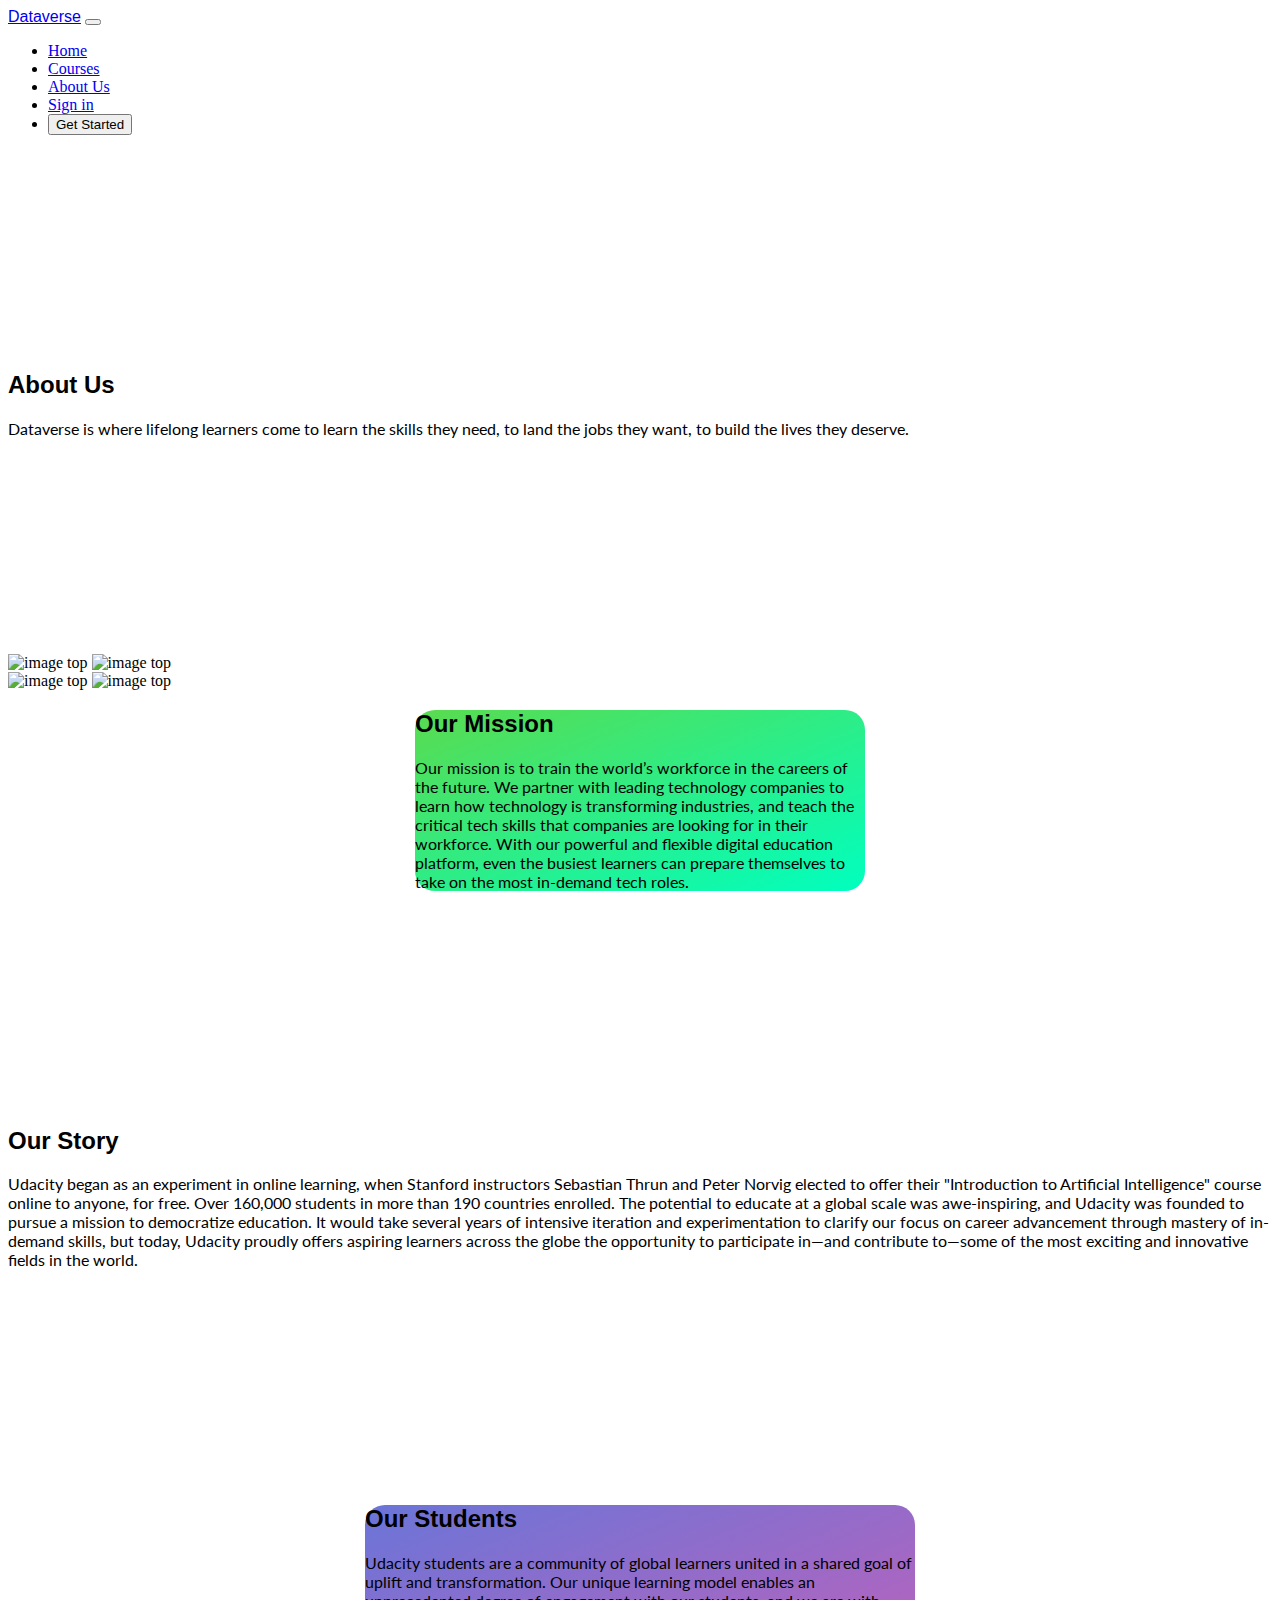
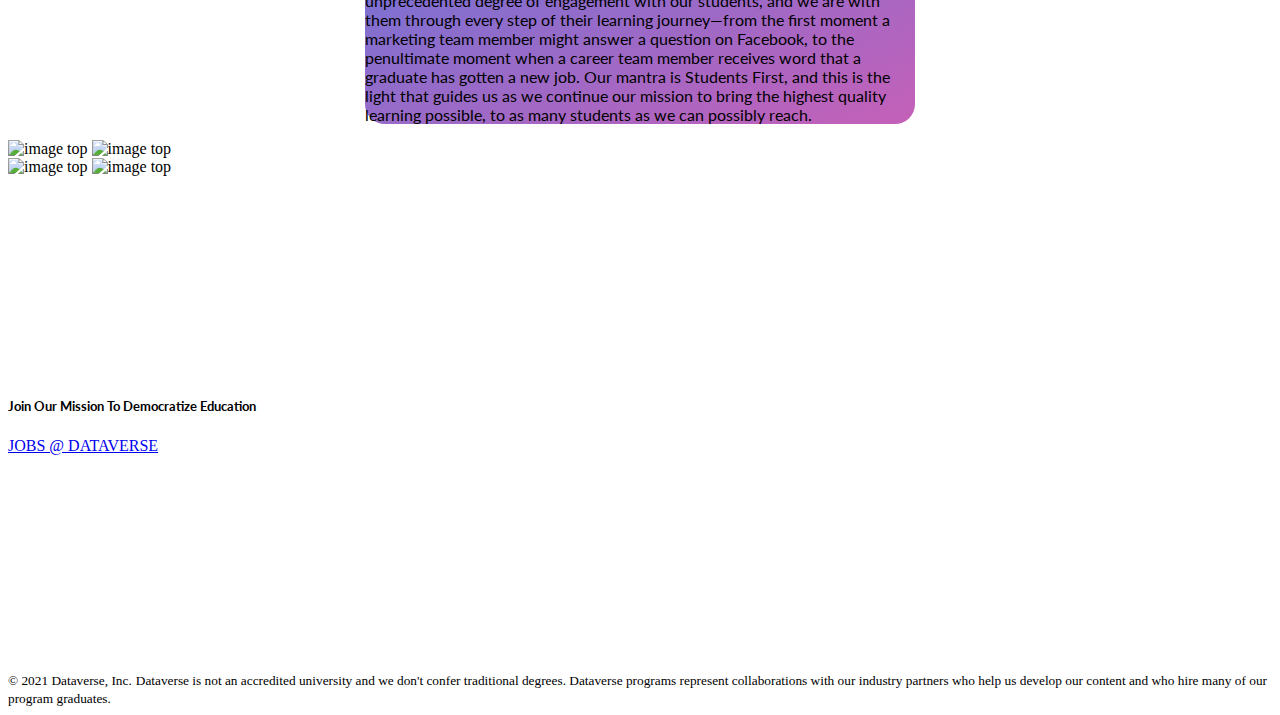
==== about.html @ d254d548 "about page content, alignment, no images" ====
<!DOCTYPE html>
<html lang="en">

<head>
  <meta charset="UTF-8" />
  <meta name="viewport" content="width=device-width, initial-scale=1.0" />
  <link href="https://cdn.jsdelivr.net/npm/bootstrap@5.0.0-beta2/dist/css/bootstrap.min.css" rel="stylesheet" integrity="sha384-BmbxuPwQa2lc/FVzBcNJ7UAyJxM6wuqIj61tLrc4wSX0szH/Ev+nYRRuWlolflfl" crossorigin="anonymous">
  <script src="https://cdn.jsdelivr.net/npm/bootstrap@5.0.0-beta2/dist/js/bootstrap.bundle.min.js" integrity="sha384-b5kHyXgcpbZJO/tY9Ul7kGkf1S0CWuKcCD38l8YkeH8z8QjE0GmW1gYU5S9FOnJ0" crossorigin="anonymous"></script>
  <link rel="preconnect" href="https://fonts.gstatic.com">
  <link href="https://fonts.googleapis.com/css2?family=Lato&display=swap" rel="stylesheet">
  <link href="//db.onlinewebfonts.com/c/d14035f6b1afeabafbee4abb2ebf0fc6?family=COCOGOOSE" rel="stylesheet" type="text/css"/>
  <link href="//db.onlinewebfonts.com/c/e080040fab017e068ee2901a6cdb5ec4?family=Lato" rel="stylesheet" type="text/css"/>
  <link rel="stylesheet" href="styles.css" />
  <title>Dataverse</title>
  <script src="https://kit.fontawesome.com/02aeb58d23.js" crossorigin="anonymous"></script>
</head>

<body>

<nav class="navbar navbar-expand-lg navbar-light bg-light px-2 px-lg-3 fixed-top">
  <a class="brand-text text-muted navbar-brand ml-2 text-uppercase font-weigh-bolder" href="#">Dataverse</a>
  <button class="navbar-toggler" type="button" data-toggle="collapse" data-target="#navbarNavDropdown" aria-controls="navbarNavDropdown" aria-expanded="false" aria-label="Toggle navigation">
    <span class="navbar-toggler-icon"></span>
  </button>
  <div class="collapse navbar-collapse" id="navbarNavDropdown">
    <div class="d-flex justify-content-center align-items-center w-100">
      <ul class="navbar-nav">
        <li class="nav-item px-3">
          <a class="nav-link" href="#">Home</a>
        </li>
        <li class="nav-item px-3">
          <a class="nav-link" href="#">Courses</a>
        </li>
        <li class="nav-item px-3 border-end">
          <a class="nav-link" href="#">About Us</a>
        </li>
        <li class="nav-item px-3">
          <a class="nav-link" href="#">Sign in</a>
        </li>
        <li class="nav-item px-3">
          <button class="btn btn-primary">Get Started</button>
        </li>
      </ul>
    </div>
  </div>
</nav>

<main class="container-fluid pt-5">

  <section class="resources-container">
    <div class="container-sm d-flex flex-column align-items-center">
      <h2 class="display-5 section-title text-center mb-4">About Us</h2>
      <p class="lead text-center section-subtitle">Dataverse is where lifelong learners come to learn the skills they need, to land the jobs they want, to build the lives they deserve.</p>
    </div>  
  </section>

  <section class="features-section text-center py-5">
    <div class="row mx-lg-4 align-items-stretch">
      <div class="col-md-6 col-lg-3 my-3">
        <img class="img-top w-100 img-thumbnail mb-3 mt-lg-5" src="//www.udacity.com/www-proxy/contentful/assets/2y9b3o528xhq/4Vsc69B7HtGJleUbsGoEQF/df82194a8785db58a5fc6e344ef71ad0/catalog_image_nd072.jpg" alt="image top">
        <img class="img-top w-100 img-thumbnail" src="//www.udacity.com/www-proxy/contentful/assets/2y9b3o528xhq/4Vsc69B7HtGJleUbsGoEQF/df82194a8785db58a5fc6e344ef71ad0/catalog_image_nd072.jpg" alt="image top">
      </div>

      <div class="col-md-6 col-lg-3 my-3">
        <img class="img-top w-100 img-thumbnail mb-3" src="//www.udacity.com/www-proxy/contentful/assets/2y9b3o528xhq/4Vsc69B7HtGJleUbsGoEQF/df82194a8785db58a5fc6e344ef71ad0/catalog_image_nd072.jpg" alt="image top">
        <img class="img-top w-100 img-thumbnail" src="//www.udacity.com/www-proxy/contentful/assets/2y9b3o528xhq/4Vsc69B7HtGJleUbsGoEQF/df82194a8785db58a5fc6e344ef71ad0/catalog_image_nd072.jpg" alt="image top">
      </div>

      <div class="col-md-12 col-lg-6 my-3 bg-primary py-4 mission-container d-flex flex-column justify-content-around">
        <h2 class="display-5 section-title text-center">Our Mission</h2>
        <p class="lead text-start section-subtitle mx-3">Our mission is to train the world’s workforce in the careers of the future. We partner with leading technology companies to learn how technology is transforming industries, and teach the critical tech skills that companies are looking for in their workforce. With our powerful and flexible digital education platform, even the busiest learners can prepare themselves to take on the most in-demand tech roles.</p>
    </div>
  </section>

  <section class="resources-container">
    <div class="container-sm d-flex flex-column align-items-center">
      <h2 class="display-5 section-title text-center mb-4">Our Story</h2>
      <p class="lead text-center section-subtitle">Udacity began as an experiment in online learning, when Stanford instructors Sebastian Thrun and Peter Norvig elected to offer their "Introduction to Artificial Intelligence" course online to anyone, for free. Over 160,000 students in more than 190 countries enrolled. The potential to educate at a global scale was awe-inspiring, and Udacity was founded to pursue a mission to democratize education. It would take several years of intensive iteration and experimentation to clarify our focus on career advancement through mastery of in-demand skills, but today, Udacity proudly offers aspiring learners across the globe the opportunity to participate in—and contribute to—some of the most exciting and innovative fields in the world.</p>
    </div>  
  </section>

  <section class="features-section text-center py-5">
    <div class="row mx-lg-4 align-items-center">
      <div class="col-md-12 col-lg-6 my-3 bg-primary py-4 students-container d-flex flex-column justify-content-around">
        <h2 class="display-5 section-title text-center">Our Students</h2>
        <p class="lead text-start section-subtitle mx-3">Udacity students are a community of global learners united in a shared goal of uplift and transformation. Our unique learning model enables an unprecedented degree of engagement with our students, and we are with them through every step of their learning journey—from the first moment a marketing team member might answer a question on Facebook, to the penultimate moment when a career team member receives word that a graduate has gotten a new job. Our mantra is Students First, and this is the light that guides us as we continue our mission to bring the highest quality learning possible, to as many students as we can possibly reach.</p>
    </div>

    <div class="col-md-6 col-lg-3 my-3">
      <img class="img-top w-100 img-thumbnail mb-3 mt-lg-5" src="//www.udacity.com/www-proxy/contentful/assets/2y9b3o528xhq/4Vsc69B7HtGJleUbsGoEQF/df82194a8785db58a5fc6e344ef71ad0/catalog_image_nd072.jpg" alt="image top">
      <img class="img-top w-100 img-thumbnail" src="//www.udacity.com/www-proxy/contentful/assets/2y9b3o528xhq/4Vsc69B7HtGJleUbsGoEQF/df82194a8785db58a5fc6e344ef71ad0/catalog_image_nd072.jpg" alt="image top">
    </div>

    <div class="col-md-6 col-lg-3 my-3">
      <img class="img-top w-100 img-thumbnail mb-3" src="//www.udacity.com/www-proxy/contentful/assets/2y9b3o528xhq/4Vsc69B7HtGJleUbsGoEQF/df82194a8785db58a5fc6e344ef71ad0/catalog_image_nd072.jpg" alt="image top">
      <img class="img-top w-100 img-thumbnail" src="//www.udacity.com/www-proxy/contentful/assets/2y9b3o528xhq/4Vsc69B7HtGJleUbsGoEQF/df82194a8785db58a5fc6e344ef71ad0/catalog_image_nd072.jpg" alt="image top">
    </div>
    
  </section>

  <section class="resources-container">
    <div class="container-sm d-flex flex-column align-items-center">
      <h5 class="lead section-subtitle text-center">Join Our Mission To Democratize Education</h5>
      <p class="lead">
        <a class="btn btn-primary btn-lg" href="#" role="button">JOBS @ DATAVERSE</a>
      </p>
    </div>  
  </section>

</main>

<footer class="d-flex flex-column align-items-center px-2 px-lg-3">
  <div class="social-container mb-2">
    <i class="fab fa-facebook-f h2 mx-2"></i>
    <i class="fab fa-twitter h2 mx-2"></i>
    <i class="fab fa-linkedin h2 mx-2"></i>
    <i class="fab fa-instagram h2 mx-2"></i>
  </div>
  <small class="copyright mb-2">© 2021 Dataverse, Inc.</small>
  <small class="text-center mb-4 px-lg-5">Dataverse is not an accredited university and we don't confer traditional degrees. Dataverse programs represent collaborations with our industry partners who help us develop our content and who hire many of our program graduates.</small>
</footer>

  <script src="https://cdn.jsdelivr.net/npm/bootstrap@5.0.0-beta2/dist/js/bootstrap.bundle.min.js" integrity="sha384-b5kHyXgcpbZJO/tY9Ul7kGkf1S0CWuKcCD38l8YkeH8z8QjE0GmW1gYU5S9FOnJ0" crossorigin="anonymous"></script>
</body>
</html>
---- styles.css ----
/* fonts */

@import url(//db.onlinewebfonts.com/c/d14035f6b1afeabafbee4abb2ebf0fc6?family=COCOGOOSE);

@font-face {
  font-family: "COCOGOOSE";
  src: url("//db.onlinewebfonts.com/t/d14035f6b1afeabafbee4abb2ebf0fc6.eot");
  src: url("//db.onlinewebfonts.com/t/d14035f6b1afeabafbee4abb2ebf0fc6.eot?#iefix") format("embedded-opentype"), url("//db.onlinewebfonts.com/t/d14035f6b1afeabafbee4abb2ebf0fc6.woff2") format("woff2"), url("//db.onlinewebfonts.com/t/d14035f6b1afeabafbee4abb2ebf0fc6.woff") format("woff"), url("//db.onlinewebfonts.com/t/d14035f6b1afeabafbee4abb2ebf0fc6.ttf") format("truetype"), url("//db.onlinewebfonts.com/t/d14035f6b1afeabafbee4abb2ebf0fc6.svg#COCOGOOSE") format("svg");
}

@import url(//db.onlinewebfonts.com/c/e080040fab017e068ee2901a6cdb5ec4?family=Lato);

@font-face {
  font-family: "Lato";
  src: url("//db.onlinewebfonts.com/t/e080040fab017e068ee2901a6cdb5ec4.eot");
  src: url("//db.onlinewebfonts.com/t/e080040fab017e068ee2901a6cdb5ec4.eot?#iefix") format("embedded-opentype"), url("//db.onlinewebfonts.com/t/e080040fab017e068ee2901a6cdb5ec4.woff2") format("woff2"), url("//db.onlinewebfonts.com/t/e080040fab017e068ee2901a6cdb5ec4.woff") format("woff"), url("//db.onlinewebfonts.com/t/e080040fab017e068ee2901a6cdb5ec4.ttf") format("truetype"), url("//db.onlinewebfonts.com/t/e080040fab017e068ee2901a6cdb5ec4.svg#Lato") format("svg");
}

.header-title,
.brand-text,
.section-title {
  font-family: "COCOGOOSE", sans-serif;
}

.header-text,
.section-subtitle {
  font-family: "Lato", sans-serif;
}

.header-title {
  text-shadow: 2px 2px 8px #d3d3d3;
}

.header-text {
  text-shadow: 1px 1px 2px #d3d3d3;
}

.cc-orange-color {
  color: #ec5242;
}

.cc-dark-color {
  color: #272a31;
}

.cc-gray-color {
  color: #d3d3d3;
}

/* navbar */

/* header */

.header-home {
  background-position: center;
  background-size: cover;
  background-image: url("https://miro.medium.com/max/1200/1*TBSV23ud8tae3E4szI5EDA.jpeg");
}

/* feature section */

.level-bar {
  transform: rotate(90deg);
  font-size: 20px;
}

.card-secondary {
  line-height: 1em;
}

.card-feature {
  border-width: 4px;
}

/* Resources section */

.resources-container {
  padding: 200px 0;
  background-position: center;
  background-size: cover;
  background-image: url("https://edtechmagazine.com/higher/sites/edtechmagazine.com.higher/files/styles/cdw_hero/public/articles/%5Bcdw_tech_site%3Afield_site_shortname%5D/202002/aihero.jpg?itok=f2TWAOuP");
}

/* about */

.mission-container,
.students-container {
  margin: auto;
  border-radius: 20px;
}

.mission-container {
  background-image: linear-gradient(to bottom right, rgb(90, 219, 79), rgb(0, 255, 191));
  max-width: 450px;
}

.students-container {
  background-image: linear-gradient(to bottom right, rgb(106, 117, 216), rgb(197, 96, 184));
  max-width: 550px;
}
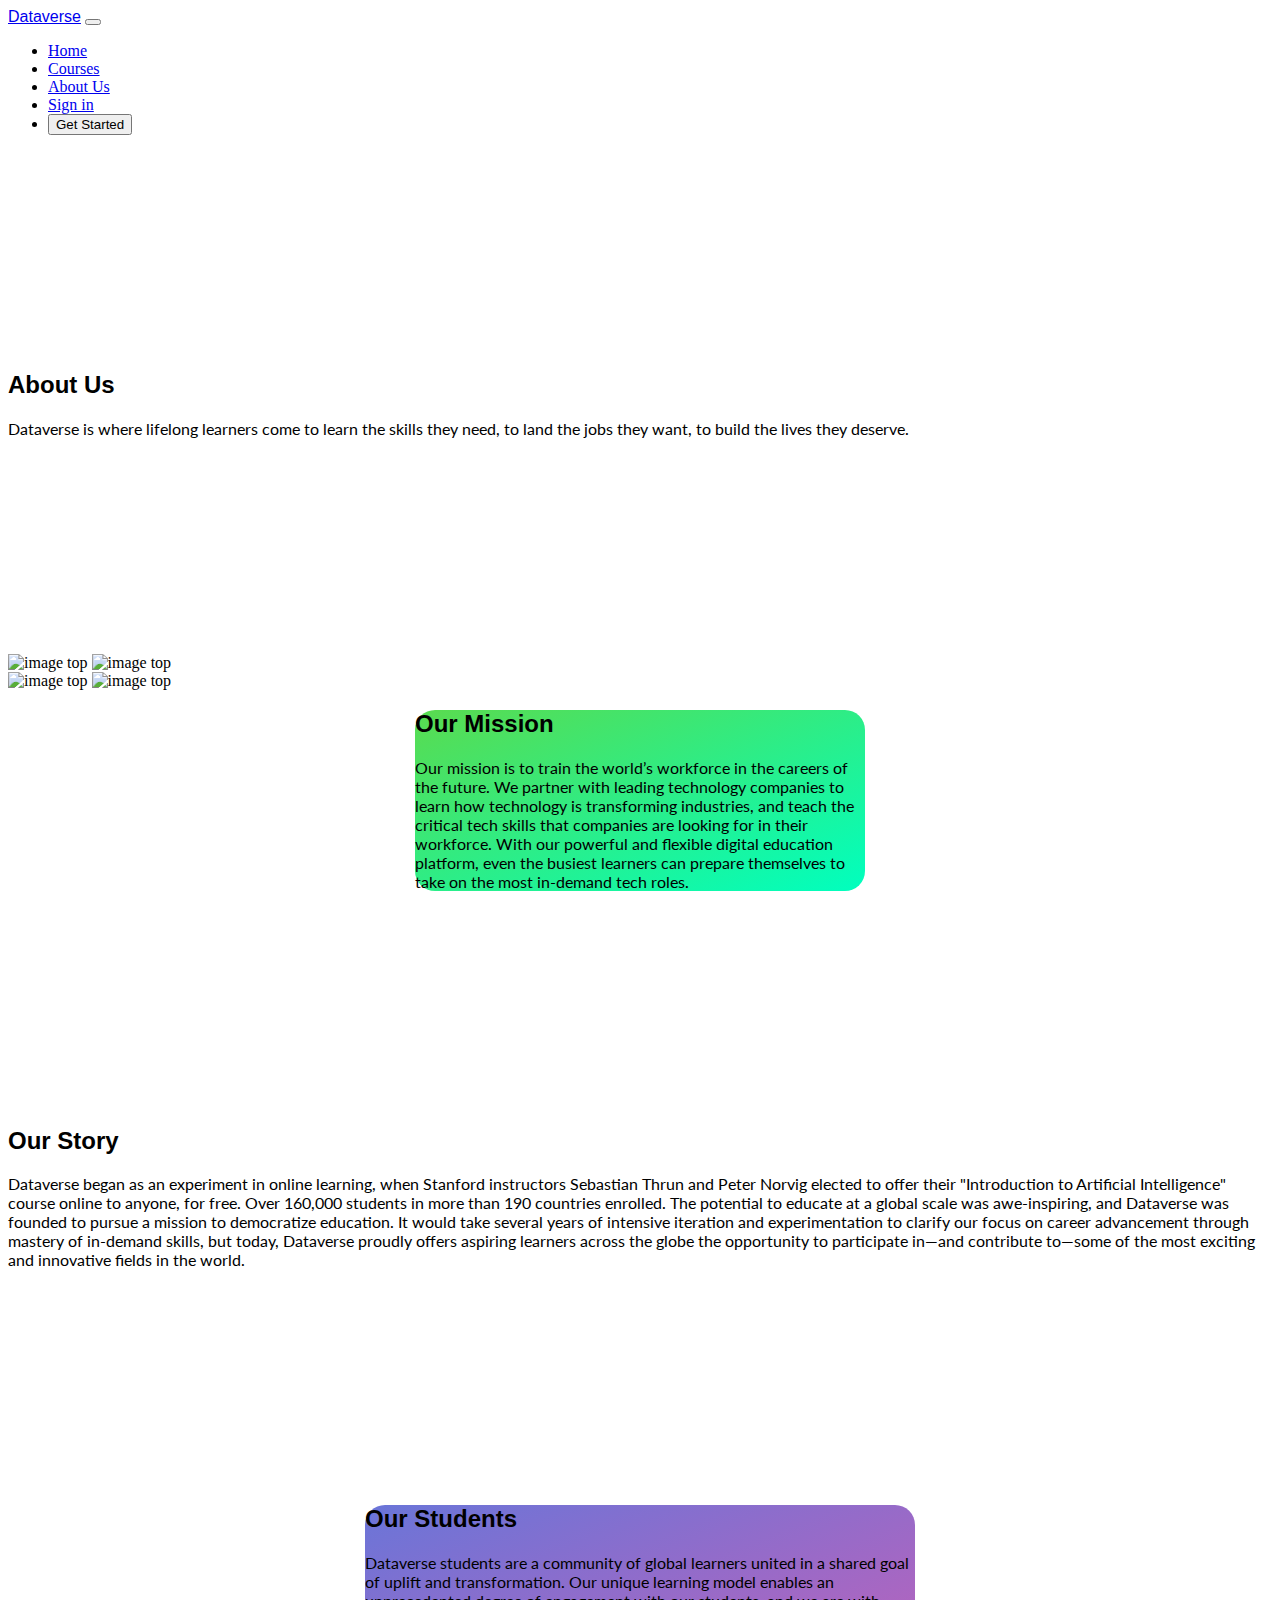
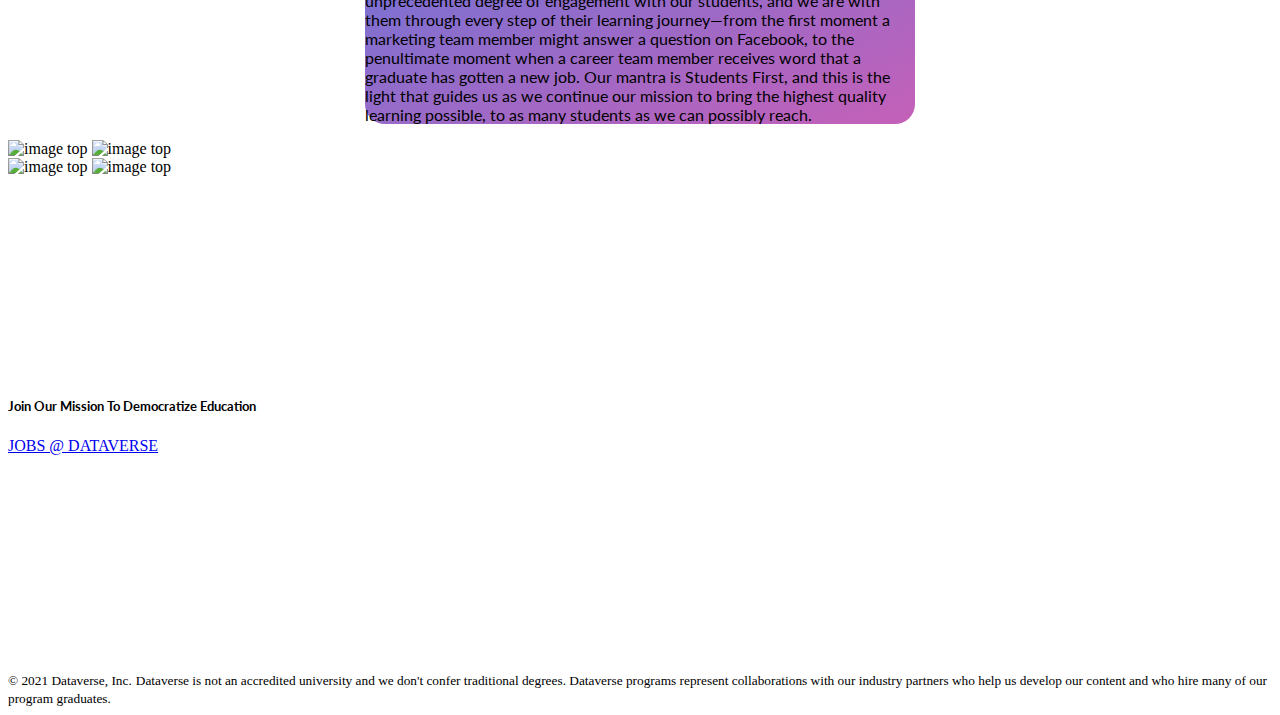
==== commit a290c4e5: "mission and students images" ====
--- a/about.html
+++ b/about.html
@@ -57,25 +57,26 @@
   <section class="features-section text-center py-5">
     <div class="row mx-lg-4 align-items-stretch">
       <div class="col-md-6 col-lg-3 my-3">
-        <img class="img-top w-100 img-thumbnail mb-3 mt-lg-5" src="//www.udacity.com/www-proxy/contentful/assets/2y9b3o528xhq/4Vsc69B7HtGJleUbsGoEQF/df82194a8785db58a5fc6e344ef71ad0/catalog_image_nd072.jpg" alt="image top">
-        <img class="img-top w-100 img-thumbnail" src="//www.udacity.com/www-proxy/contentful/assets/2y9b3o528xhq/4Vsc69B7HtGJleUbsGoEQF/df82194a8785db58a5fc6e344ef71ad0/catalog_image_nd072.jpg" alt="image top">
+        <img class="img-top w-100 img-thumbnail mb-3 mt-lg-5" src="https://www.delltechnologies.com/uploads/2019/02/teach-data-employees.jpg" alt="image top">
+        <img class="img-top w-100 img-thumbnail" src="https://miro.medium.com/max/13440/1*UpJbh1ljgzKwSZ2-q5S1Bg.jpeg" alt="image top">
       </div>
 
       <div class="col-md-6 col-lg-3 my-3">
-        <img class="img-top w-100 img-thumbnail mb-3" src="//www.udacity.com/www-proxy/contentful/assets/2y9b3o528xhq/4Vsc69B7HtGJleUbsGoEQF/df82194a8785db58a5fc6e344ef71ad0/catalog_image_nd072.jpg" alt="image top">
-        <img class="img-top w-100 img-thumbnail" src="//www.udacity.com/www-proxy/contentful/assets/2y9b3o528xhq/4Vsc69B7HtGJleUbsGoEQF/df82194a8785db58a5fc6e344ef71ad0/catalog_image_nd072.jpg" alt="image top">
+        <img class="img-top w-100 img-thumbnail mb-3" src="https://s35691.pcdn.co/wp-content/uploads/2019/12/11.06-practical-approach-to-teaching-and-advice-for-educators.jpg" alt="image top">
+        <img class="img-top w-100 img-thumbnail" src="https://hrmasia.com/wp-content/uploads/2019/06/digital-learning.jpg" alt="image top">
       </div>
 
-      <div class="col-md-12 col-lg-6 my-3 bg-primary py-4 mission-container d-flex flex-column justify-content-around">
+      <div class="col-md-12 col-lg-6 my-3 bg-primary py-4 mission-container d-flex flex-column justify-content-center">
         <h2 class="display-5 section-title text-center">Our Mission</h2>
         <p class="lead text-start section-subtitle mx-3">Our mission is to train the world’s workforce in the careers of the future. We partner with leading technology companies to learn how technology is transforming industries, and teach the critical tech skills that companies are looking for in their workforce. With our powerful and flexible digital education platform, even the busiest learners can prepare themselves to take on the most in-demand tech roles.</p>
+      </div>
     </div>
   </section>
 
   <section class="resources-container">
     <div class="container-sm d-flex flex-column align-items-center">
       <h2 class="display-5 section-title text-center mb-4">Our Story</h2>
-      <p class="lead text-center section-subtitle">Udacity began as an experiment in online learning, when Stanford instructors Sebastian Thrun and Peter Norvig elected to offer their "Introduction to Artificial Intelligence" course online to anyone, for free. Over 160,000 students in more than 190 countries enrolled. The potential to educate at a global scale was awe-inspiring, and Udacity was founded to pursue a mission to democratize education. It would take several years of intensive iteration and experimentation to clarify our focus on career advancement through mastery of in-demand skills, but today, Udacity proudly offers aspiring learners across the globe the opportunity to participate in—and contribute to—some of the most exciting and innovative fields in the world.</p>
+      <p class="lead text-center section-subtitle">Dataverse began as an experiment in online learning, when Stanford instructors Sebastian Thrun and Peter Norvig elected to offer their "Introduction to Artificial Intelligence" course online to anyone, for free. Over 160,000 students in more than 190 countries enrolled. The potential to educate at a global scale was awe-inspiring, and Dataverse was founded to pursue a mission to democratize education. It would take several years of intensive iteration and experimentation to clarify our focus on career advancement through mastery of in-demand skills, but today, Dataverse proudly offers aspiring learners across the globe the opportunity to participate in—and contribute to—some of the most exciting and innovative fields in the world.</p>
     </div>  
   </section>
 
@@ -83,18 +84,18 @@
     <div class="row mx-lg-4 align-items-center">
       <div class="col-md-12 col-lg-6 my-3 bg-primary py-4 students-container d-flex flex-column justify-content-around">
         <h2 class="display-5 section-title text-center">Our Students</h2>
-        <p class="lead text-start section-subtitle mx-3">Udacity students are a community of global learners united in a shared goal of uplift and transformation. Our unique learning model enables an unprecedented degree of engagement with our students, and we are with them through every step of their learning journey—from the first moment a marketing team member might answer a question on Facebook, to the penultimate moment when a career team member receives word that a graduate has gotten a new job. Our mantra is Students First, and this is the light that guides us as we continue our mission to bring the highest quality learning possible, to as many students as we can possibly reach.</p>
-    </div>
+        <p class="lead text-start section-subtitle mx-3">Dataverse students are a community of global learners united in a shared goal of uplift and transformation. Our unique learning model enables an unprecedented degree of engagement with our students, and we are with them through every step of their learning journey—from the first moment a marketing team member might answer a question on Facebook, to the penultimate moment when a career team member receives word that a graduate has gotten a new job. Our mantra is Students First, and this is the light that guides us as we continue our mission to bring the highest quality learning possible, to as many students as we can possibly reach.</p>
+      </div>
+    
+      <div class="col-md-6 col-lg-3 my-3">
+        <img class="img-top w-100 img-thumbnail mb-3 mt-lg-5" src="https://d125fmws0bore1.cloudfront.net/webpack/production/app/components/AboutUs/assets/mission/thumb-01.jpg" alt="image top">
+        <img class="img-top w-100 img-thumbnail" src="https://d125fmws0bore1.cloudfront.net/webpack/production/app/components/AboutUs/assets/mission/thumb-02.jpg" alt="image top">
+      </div>
 
-    <div class="col-md-6 col-lg-3 my-3">
-      <img class="img-top w-100 img-thumbnail mb-3 mt-lg-5" src="//www.udacity.com/www-proxy/contentful/assets/2y9b3o528xhq/4Vsc69B7HtGJleUbsGoEQF/df82194a8785db58a5fc6e344ef71ad0/catalog_image_nd072.jpg" alt="image top">
-      <img class="img-top w-100 img-thumbnail" src="//www.udacity.com/www-proxy/contentful/assets/2y9b3o528xhq/4Vsc69B7HtGJleUbsGoEQF/df82194a8785db58a5fc6e344ef71ad0/catalog_image_nd072.jpg" alt="image top">
-    </div>
-
-    <div class="col-md-6 col-lg-3 my-3">
-      <img class="img-top w-100 img-thumbnail mb-3" src="//www.udacity.com/www-proxy/contentful/assets/2y9b3o528xhq/4Vsc69B7HtGJleUbsGoEQF/df82194a8785db58a5fc6e344ef71ad0/catalog_image_nd072.jpg" alt="image top">
-      <img class="img-top w-100 img-thumbnail" src="//www.udacity.com/www-proxy/contentful/assets/2y9b3o528xhq/4Vsc69B7HtGJleUbsGoEQF/df82194a8785db58a5fc6e344ef71ad0/catalog_image_nd072.jpg" alt="image top">
-    </div>
+      <div class="col-md-6 col-lg-3 my-3">
+        <img class="img-top w-100 img-thumbnail mb-3" src="https://d125fmws0bore1.cloudfront.net/webpack/production/app/components/AboutUs/assets/mission/thumb-03.jpg" alt="image top">
+        <img class="img-top w-100 img-thumbnail" src="https://d125fmws0bore1.cloudfront.net/webpack/production/app/components/AboutUs/assets/mission/thumb-04.jpg" alt="image top">
+      </div>
     
   </section>
 
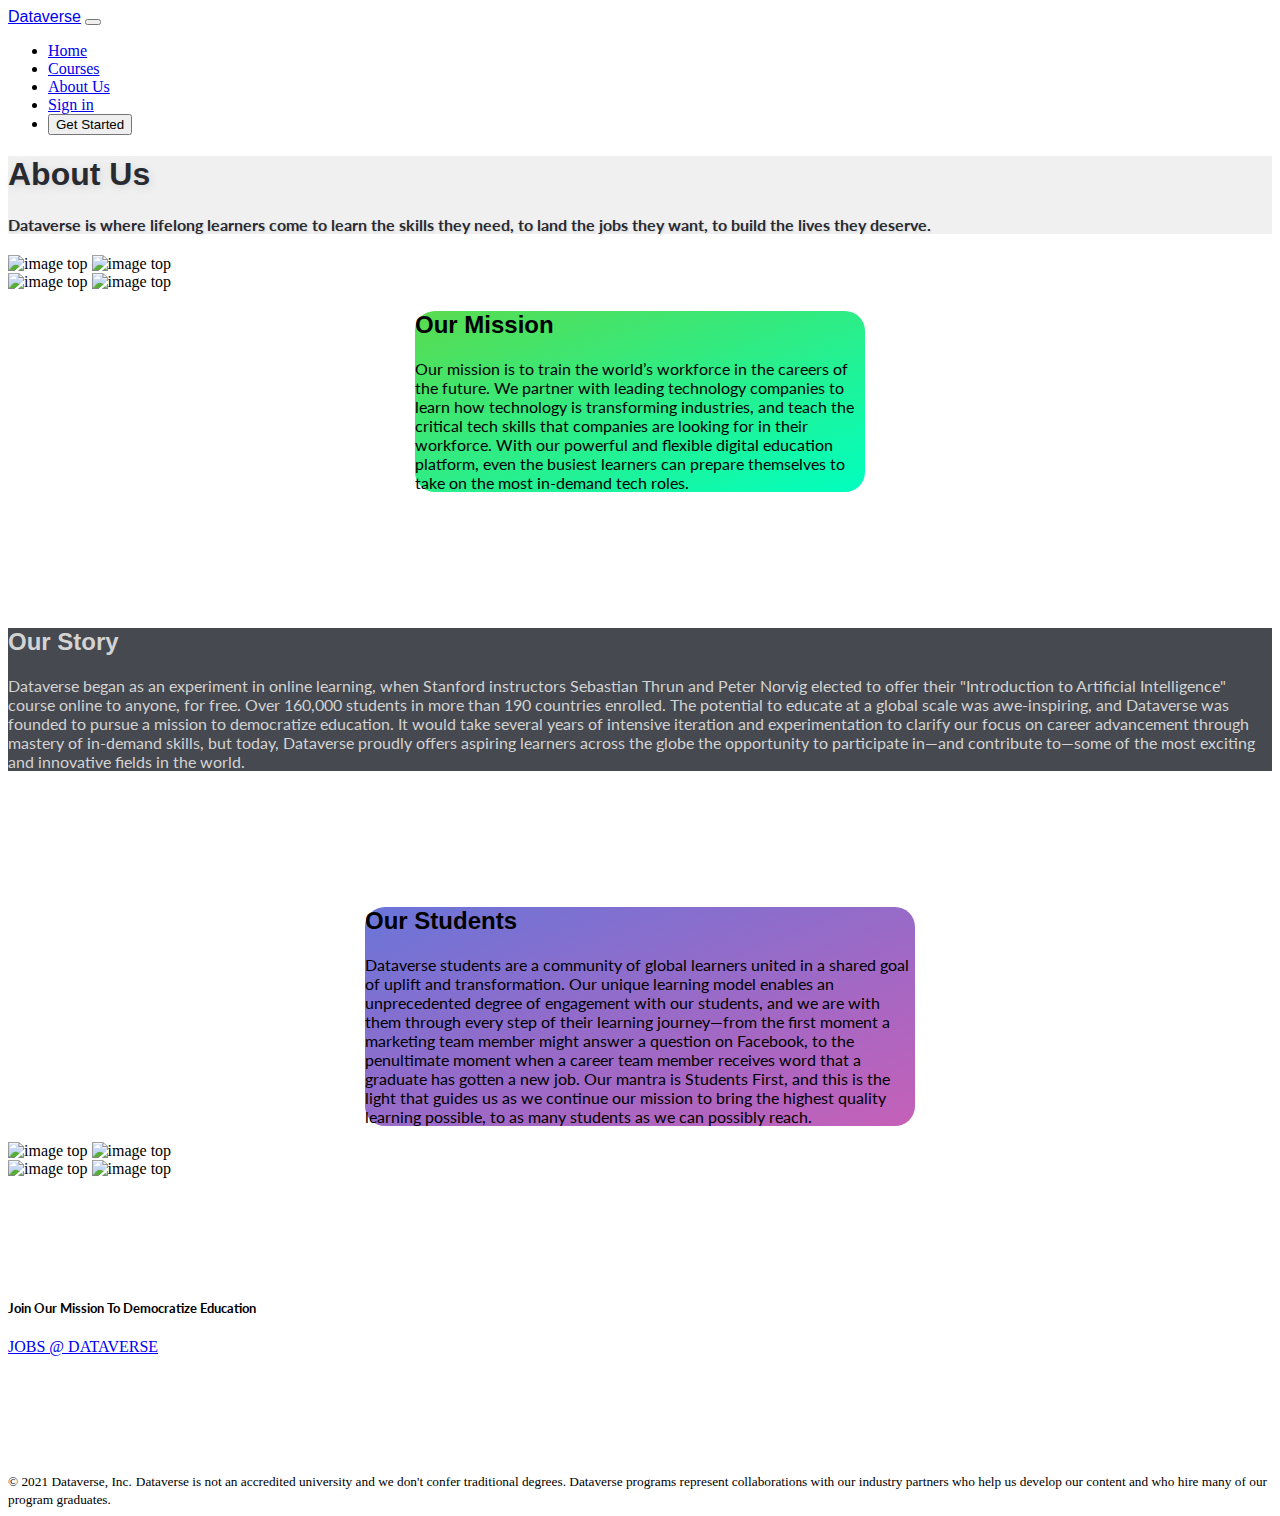
==== commit bc4edbe4: "header about styles margins backgrounds images" ====
--- a/about.html
+++ b/about.html
@@ -47,12 +47,12 @@
 
 <main class="container-fluid pt-5">
 
-  <section class="resources-container">
-    <div class="container-sm d-flex flex-column align-items-center">
-      <h2 class="display-5 section-title text-center mb-4">About Us</h2>
-      <p class="lead text-center section-subtitle">Dataverse is where lifelong learners come to learn the skills they need, to land the jobs they want, to build the lives they deserve.</p>
-    </div>  
-  </section>
+  <header class="header-about d-flex flex-column">
+    <div class="header-sub container-md py-5 my-5">
+      <h1 class="header-title cc-dark-color text-center text-uppercase mb-4 display-1">About Us</h1>
+      <h4 class="header-text cc-dark-color text-center">Dataverse is where lifelong learners come to learn the skills they need, to land the jobs they want, to build the lives they deserve.</h4>
+    </div>
+  </header>
 
   <section class="features-section text-center py-5">
     <div class="row mx-lg-4 align-items-stretch">
@@ -73,10 +73,10 @@
     </div>
   </section>
 
-  <section class="resources-container">
-    <div class="container-sm d-flex flex-column align-items-center">
-      <h2 class="display-5 section-title text-center mb-4">Our Story</h2>
-      <p class="lead text-center section-subtitle">Dataverse began as an experiment in online learning, when Stanford instructors Sebastian Thrun and Peter Norvig elected to offer their "Introduction to Artificial Intelligence" course online to anyone, for free. Over 160,000 students in more than 190 countries enrolled. The potential to educate at a global scale was awe-inspiring, and Dataverse was founded to pursue a mission to democratize education. It would take several years of intensive iteration and experimentation to clarify our focus on career advancement through mastery of in-demand skills, but today, Dataverse proudly offers aspiring learners across the globe the opportunity to participate in—and contribute to—some of the most exciting and innovative fields in the world.</p>
+  <section class="story-container">
+    <div class="container-sm d-flex flex-column align-items-center story-text-cont py-3">
+      <h2 class="display-5 section-title text-center mb-4 cc-gray-color">Our Story</h2>
+      <p class="lead text-center section-subtitle cc-gray-color">Dataverse began as an experiment in online learning, when Stanford instructors Sebastian Thrun and Peter Norvig elected to offer their "Introduction to Artificial Intelligence" course online to anyone, for free. Over 160,000 students in more than 190 countries enrolled. The potential to educate at a global scale was awe-inspiring, and Dataverse was founded to pursue a mission to democratize education. It would take several years of intensive iteration and experimentation to clarify our focus on career advancement through mastery of in-demand skills, but today, Dataverse proudly offers aspiring learners across the globe the opportunity to participate in—and contribute to—some of the most exciting and innovative fields in the world.</p>
     </div>  
   </section>
 
@@ -99,9 +99,9 @@
     
   </section>
 
-  <section class="resources-container">
+  <section class="jobs-container mb-4">
     <div class="container-sm d-flex flex-column align-items-center">
-      <h5 class="lead section-subtitle text-center">Join Our Mission To Democratize Education</h5>
+      <h5 class="lead section-subtitle text-center mb-3">Join Our Mission To Democratize Education</h5>
       <p class="lead">
         <a class="btn btn-primary btn-lg" href="#" role="button">JOBS @ DATAVERSE</a>
       </p>
--- a/styles.css
+++ b/styles.css
@@ -47,17 +47,23 @@
   color: #d3d3d3;
 }
 
-/* navbar */
+/* Index.html */
 
-/* header */
+.header-home,
+.resources-container,
+.story-container,
+.header-about {
+  background-position: center;
+  background-size: cover;
+}
+
+.header-sub {
+  background-color: #d3d3d356;
+}
 
 .header-home {
-  background-position: center;
-  background-size: cover;
   background-image: url("https://miro.medium.com/max/1200/1*TBSV23ud8tae3E4szI5EDA.jpeg");
 }
-
-/* feature section */
 
 .level-bar {
   transform: rotate(90deg);
@@ -72,16 +78,12 @@
   border-width: 4px;
 }
 
-/* Resources section */
-
 .resources-container {
   padding: 200px 0;
-  background-position: center;
-  background-size: cover;
   background-image: url("https://edtechmagazine.com/higher/sites/edtechmagazine.com.higher/files/styles/cdw_hero/public/articles/%5Bcdw_tech_site%3Afield_site_shortname%5D/202002/aihero.jpg?itok=f2TWAOuP");
 }
 
-/* about */
+/* about.html */
 
 .mission-container,
 .students-container {
@@ -98,3 +100,21 @@
   background-image: linear-gradient(to bottom right, rgb(106, 117, 216), rgb(197, 96, 184));
   max-width: 550px;
 }
+
+.jobs-container {
+  padding: 100px 0;
+  background-image: url("https://d125fmws0bore1.cloudfront.net/webpack/production/app/components/AboutUs/assets/bg-join-mission.jpg");
+}
+
+.story-container {
+  padding: 100px 0;
+  background-image: url("https://i.pinimg.com/originals/a9/95/f5/a995f5abc92c3d5a96618f5b986fcd2c.jpg");
+}
+
+.story-text-cont {
+  background-color: #272a31da;
+}
+
+.header-about {
+  background-image: url("https://www.simplilearn.com/ice9/free_resources_article_thumb/10-algorithms-machine-learning-engineers-need-to-know-article.jpg");
+}
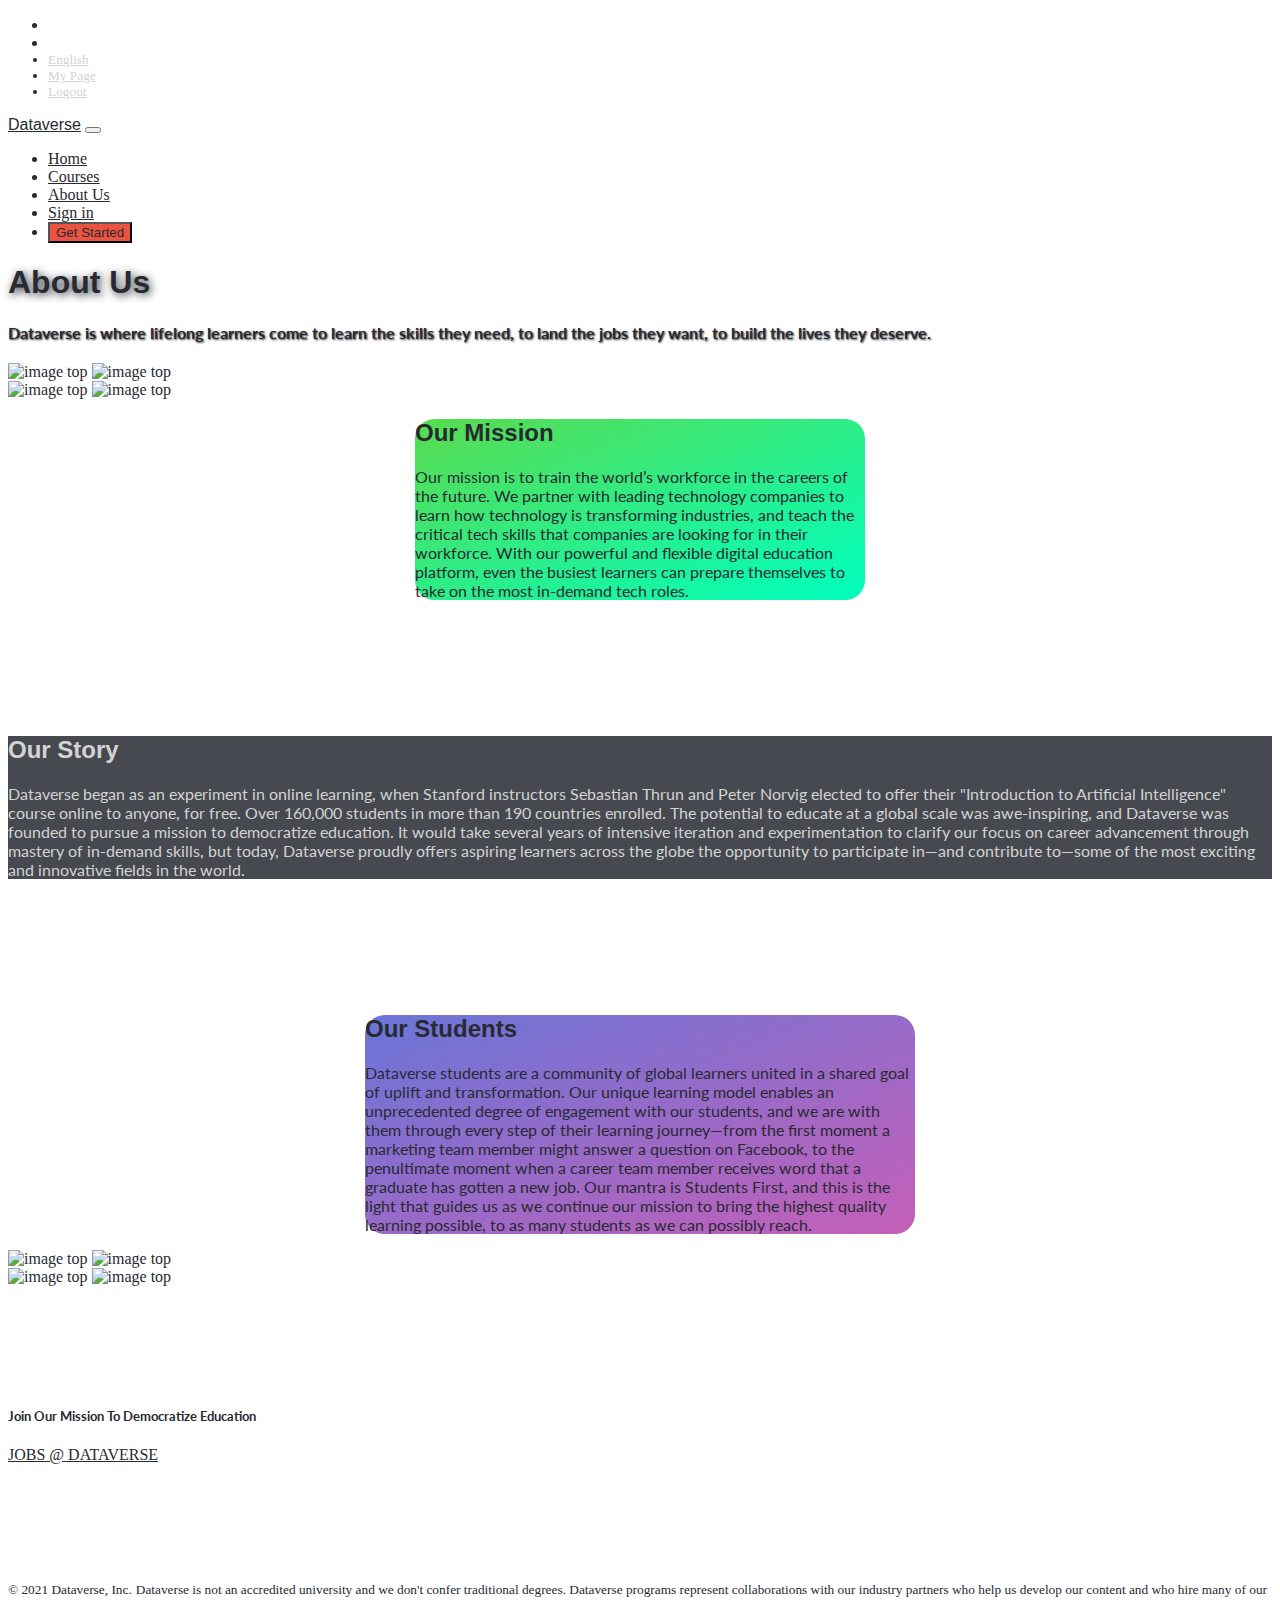
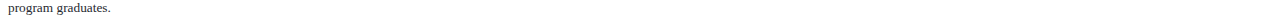
==== commit 2398eee1: "courses page, gray design" ====
--- a/about.html
+++ b/about.html
@@ -17,33 +17,61 @@
 
 <body>
 
-<nav class="navbar navbar-expand-lg navbar-light bg-light px-2 px-lg-3 fixed-top">
-  <a class="brand-text text-muted navbar-brand ml-2 text-uppercase font-weigh-bolder" href="#">Dataverse</a>
-  <button class="navbar-toggler" type="button" data-toggle="collapse" data-target="#navbarNavDropdown" aria-controls="navbarNavDropdown" aria-expanded="false" aria-label="Toggle navigation">
-    <span class="navbar-toggler-icon"></span>
-  </button>
-  <div class="collapse navbar-collapse" id="navbarNavDropdown">
-    <div class="d-flex justify-content-center align-items-center w-100">
-      <ul class="navbar-nav">
-        <li class="nav-item px-3">
-          <a class="nav-link" href="#">Home</a>
-        </li>
-        <li class="nav-item px-3">
-          <a class="nav-link" href="#">Courses</a>
-        </li>
-        <li class="nav-item px-3 border-end">
-          <a class="nav-link" href="#">About Us</a>
-        </li>
-        <li class="nav-item px-3">
-          <a class="nav-link" href="#">Sign in</a>
-        </li>
-        <li class="nav-item px-3">
-          <button class="btn btn-primary">Get Started</button>
-        </li>
-      </ul>
+<div class="nav-container fixed-top">
+
+  <nav class="navbar navbar-expand-md d-none d-md-block navbar-dark bg-dark px-2 px-lg-3 py-0">
+    <div class="collapse navbar-collapse" id="navbarNavDropdown">
+      <div class="d-flex justify-content-end align-items-center w-100">
+        <ul class="navbar-nav">
+          <li class="nav-item px-0">
+            <a class="nav-link py-0" href="#"><i class="fab fa-facebook-f mx-1 cc-gray-color"></i></a>
+          </li>
+          <li class="nav-item px-0">
+            <a class="nav-link py-0" href="#"><i class="fab fa-twitter mx-1 cc-gray-color"></i></a>
+          </li>
+          <li class="nav-item px-1 nav-dar-font">
+            <a class="nav-link py-1 cc-gray-color" href="#">English</a>
+          </li>
+          <li class="nav-item px-1 nav-dar-font">
+            <a class="nav-link py-1 cc-gray-color" href="#">My Page</a>
+          </li>
+          <li class="nav-item px-1 nav-dar-font">
+            <a class="nav-link py-1 cc-gray-color" href="#">Logout</a>
+          </li>
+        </ul>
+      </div>
     </div>
-  </div>
-</nav>
+  </nav>
+  
+  <nav class="navbar navbar-expand-lg navbar-light bg-light px-2 px-lg-3">
+    <a class="brand-text text-muted navbar-brand ml-2 text-uppercase font-weigh-bolder" href="#">Dataverse</a>
+    <button class="navbar-toggler" type="button" data-toggle="collapse" data-target="#navbarNavDropdown" aria-controls="navbarNavDropdown" aria-expanded="false" aria-label="Toggle navigation">
+      <span class="navbar-toggler-icon"></span>
+    </button>
+    <div class="collapse navbar-collapse" id="navbarNavDropdown">
+      <div class="d-flex justify-content-end align-items-center w-100">
+        <ul class="navbar-nav">
+          <li class="nav-item px-3">
+            <a class="nav-link" href="index.html">Home</a>
+          </li>
+          <li class="nav-item px-3">
+            <a class="nav-link" href="courses.html">Courses</a>
+          </li>
+          <li class="nav-item px-3 border-end">
+            <a class="nav-link" href="about.html">About Us</a>
+          </li>
+          <li class="nav-item px-3">
+            <a class="nav-link" href="#">Sign in</a>
+          </li>
+          <li class="nav-item px-3">
+            <button class="btn cc-bg-orange">Get Started</button>
+          </li>
+        </ul>
+      </div>
+    </div>
+  </nav>
+
+</div>
 
 <main class="container-fluid pt-5">
 
@@ -96,7 +124,7 @@
         <img class="img-top w-100 img-thumbnail mb-3" src="https://d125fmws0bore1.cloudfront.net/webpack/production/app/components/AboutUs/assets/mission/thumb-03.jpg" alt="image top">
         <img class="img-top w-100 img-thumbnail" src="https://d125fmws0bore1.cloudfront.net/webpack/production/app/components/AboutUs/assets/mission/thumb-04.jpg" alt="image top">
       </div>
-    
+    </div>
   </section>
 
   <section class="jobs-container mb-4">
--- a/styles.css
+++ b/styles.css
@@ -28,46 +28,71 @@
 }
 
 .header-title {
-  text-shadow: 2px 2px 8px #d3d3d3;
+  text-shadow: 2px 2px 8px #272a31;
 }
 
 .header-text {
-  text-shadow: 1px 1px 2px #d3d3d3;
+  text-shadow: 1px 1px 2px #272a31;
+}
+
+* {
+  color: #272a31;
 }
 
 .cc-orange-color {
   color: #ec5242;
 }
 
-.cc-dark-color {
-  color: #272a31;
-}
-
 .cc-gray-color {
   color: #d3d3d3;
 }
 
-/* Index.html */
+.nav-dar-font {
+  font-size: smaller;
+}
+
+/* Background */
 
 .header-home,
 .resources-container,
 .story-container,
-.header-about {
+.header-about,
+.features-section {
   background-position: center;
   background-size: cover;
+  background-repeat: no-repeat;
 }
 
-.header-sub {
-  background-color: #d3d3d356;
+.cc-bg-gray {
+  background-color: #d3d3d3;
+}
+
+.cc-bg-gray-clear {
+  background-color: #d3d3d396;
+}
+
+.cc-bg-dark {
+  background-color: #272a31;
+}
+
+.cc-bg-orange {
+  background-color: #ec5242;
 }
 
 .header-home {
   background-image: url("https://miro.medium.com/max/1200/1*TBSV23ud8tae3E4szI5EDA.jpeg");
+  background-blend-mode: screen;
+  padding-top: 50px;
 }
 
 .level-bar {
   transform: rotate(90deg);
   font-size: 20px;
+}
+
+.instructor__image {
+  height: 96px;
+  width: 96px;
 }
 
 .card-secondary {
@@ -79,8 +104,7 @@
 }
 
 .resources-container {
-  padding: 200px 0;
-  background-image: url("https://edtechmagazine.com/higher/sites/edtechmagazine.com.higher/files/styles/cdw_hero/public/articles/%5Bcdw_tech_site%3Afield_site_shortname%5D/202002/aihero.jpg?itok=f2TWAOuP");
+  padding: 100px 0;
 }
 
 /* about.html */
@@ -106,9 +130,14 @@
   background-image: url("https://d125fmws0bore1.cloudfront.net/webpack/production/app/components/AboutUs/assets/bg-join-mission.jpg");
 }
 
+/* .story-container,
+.features-section {
+  background-image: url("https://i.pinimg.com/originals/a9/95/f5/a995f5abc92c3d5a96618f5b986fcd2c.jpg");
+  background-blend-mode: darken;
+} */
+
 .story-container {
   padding: 100px 0;
-  background-image: url("https://i.pinimg.com/originals/a9/95/f5/a995f5abc92c3d5a96618f5b986fcd2c.jpg");
 }
 
 .story-text-cont {
@@ -118,3 +147,23 @@
 .header-about {
   background-image: url("https://www.simplilearn.com/ice9/free_resources_article_thumb/10-algorithms-machine-learning-engineers-need-to-know-article.jpg");
 }
+
+/* courses */
+
+.search-bar {
+  position: fixed;
+  overflow: auto;
+}
+
+.content-search {
+  overflow-y: scroll;
+  overflow-x: hidden;
+}
+
+.content {
+  margin-left: 25%;
+}
+
+.sidebar-heading {
+  margin-top: 100px;
+}
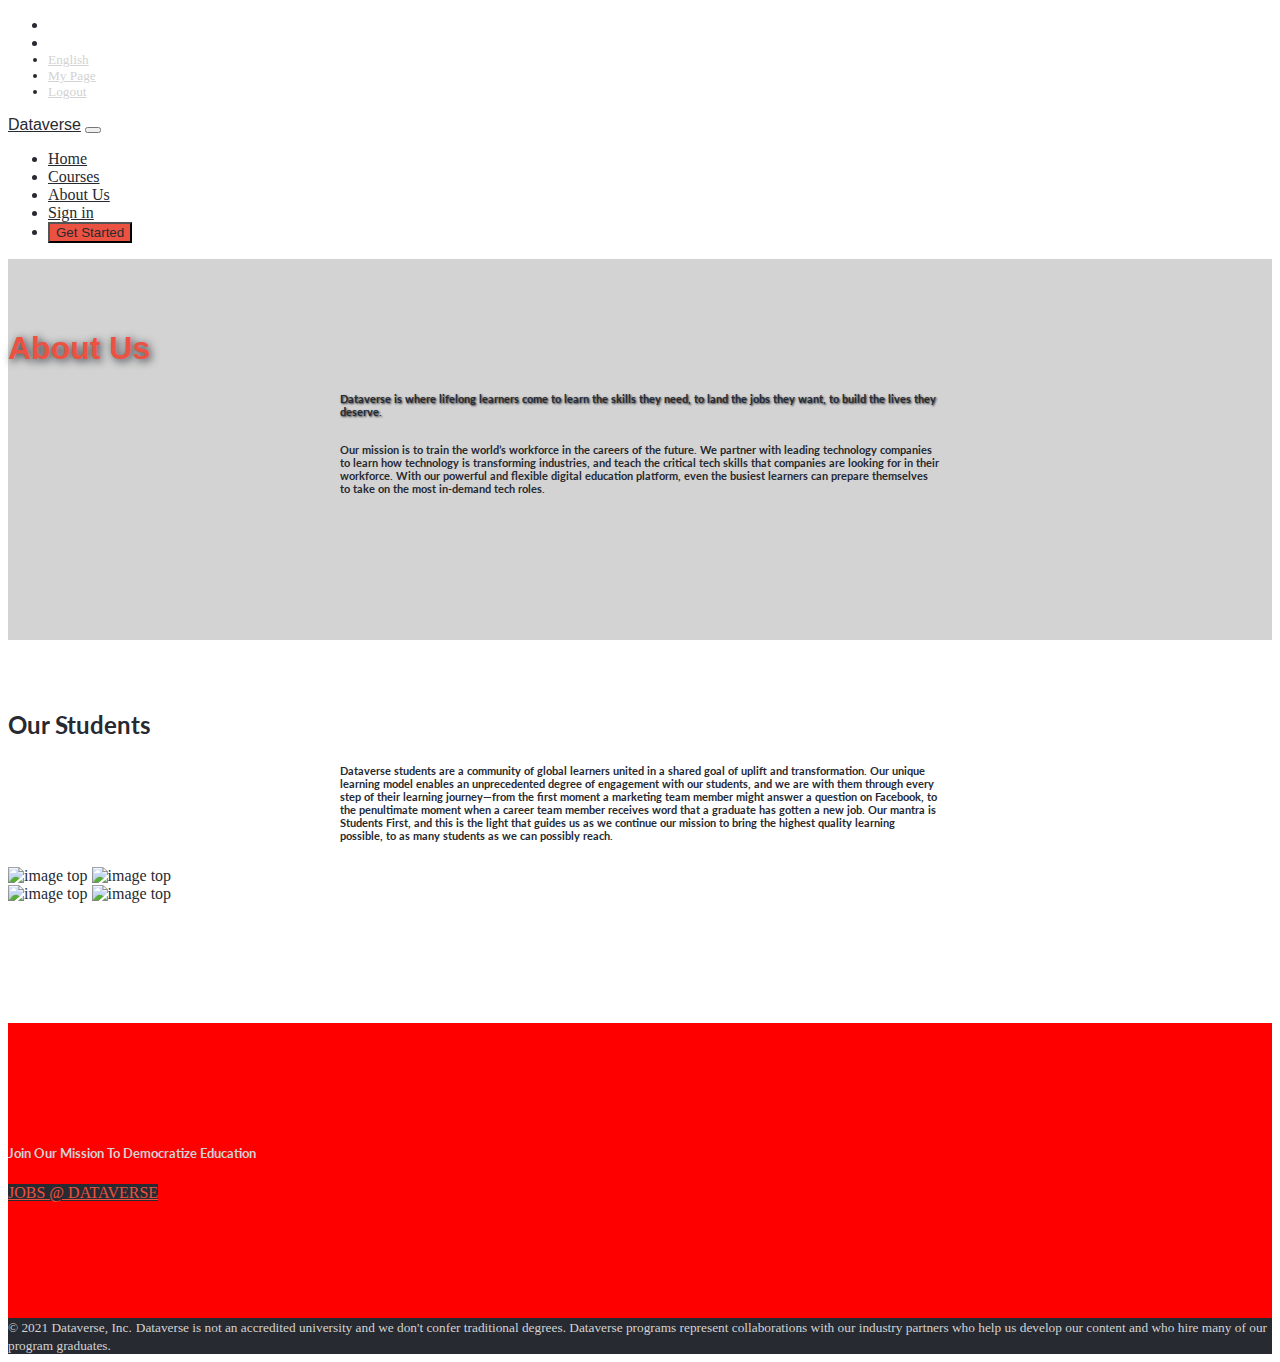
==== commit 9db6fb7f: "gray about, dark footer, orange titles" ====
--- a/about.html
+++ b/about.html
@@ -75,46 +75,23 @@
 
 <main class="container-fluid pt-5">
 
-  <header class="header-about d-flex flex-column">
-    <div class="header-sub container-md py-5 my-5">
-      <h1 class="header-title cc-dark-color text-center text-uppercase mb-4 display-1">About Us</h1>
-      <h4 class="header-text cc-dark-color text-center">Dataverse is where lifelong learners come to learn the skills they need, to land the jobs they want, to build the lives they deserve.</h4>
+  <header class="header-home header-about d-flex flex-column align-items-center cc-bg-gray">
+    <div class="container-md pt-5 mt-5 text-center">
+      <h1 class="header-title cc-orange-color text-uppercase mb-4 display-5">About Us</h1>
+    </div>
+    <div class="p-4 mb-5 text-center mission-container bg-white">
+      <h6 class="lead header-text">Dataverse is where lifelong learners come to learn the skills they need, to land the jobs they want, to build the lives they deserve.</h6>
+      <h6 class="text-center section-subtitle mx-3">Our mission is to train the world’s workforce in the careers of the future. We partner with leading technology companies to learn how technology is transforming industries, and teach the critical tech skills that companies are looking for in their workforce. With our powerful and flexible digital education platform, even the busiest learners can prepare themselves to take on the most in-demand tech roles.</h6>
     </div>
   </header>
 
-  <section class="features-section text-center py-5">
-    <div class="row mx-lg-4 align-items-stretch">
-      <div class="col-md-6 col-lg-3 my-3">
-        <img class="img-top w-100 img-thumbnail mb-3 mt-lg-5" src="https://www.delltechnologies.com/uploads/2019/02/teach-data-employees.jpg" alt="image top">
-        <img class="img-top w-100 img-thumbnail" src="https://miro.medium.com/max/13440/1*UpJbh1ljgzKwSZ2-q5S1Bg.jpeg" alt="image top">
-      </div>
+  <section class="header-about d-flex flex-column align-items-center">
 
-      <div class="col-md-6 col-lg-3 my-3">
-        <img class="img-top w-100 img-thumbnail mb-3" src="https://s35691.pcdn.co/wp-content/uploads/2019/12/11.06-practical-approach-to-teaching-and-advice-for-educators.jpg" alt="image top">
-        <img class="img-top w-100 img-thumbnail" src="https://hrmasia.com/wp-content/uploads/2019/06/digital-learning.jpg" alt="image top">
-      </div>
-
-      <div class="col-md-12 col-lg-6 my-3 bg-primary py-4 mission-container d-flex flex-column justify-content-center">
-        <h2 class="display-5 section-title text-center">Our Mission</h2>
-        <p class="lead text-start section-subtitle mx-3">Our mission is to train the world’s workforce in the careers of the future. We partner with leading technology companies to learn how technology is transforming industries, and teach the critical tech skills that companies are looking for in their workforce. With our powerful and flexible digital education platform, even the busiest learners can prepare themselves to take on the most in-demand tech roles.</p>
-      </div>
+    <h2 class="text-center pb-4 section-subtitle mt-3">Our Students</h2>
+    <div class="p-4 mb-2 text-center mission-container bg-white">
+      <h6 class="text-center section-subtitle mx-3">Dataverse students are a community of global learners united in a shared goal of uplift and transformation. Our unique learning model enables an unprecedented degree of engagement with our students, and we are with them through every step of their learning journey—from the first moment a marketing team member might answer a question on Facebook, to the penultimate moment when a career team member receives word that a graduate has gotten a new job. Our mantra is Students First, and this is the light that guides us as we continue our mission to bring the highest quality learning possible, to as many students as we can possibly reach.</h6>
     </div>
-  </section>
-
-  <section class="story-container">
-    <div class="container-sm d-flex flex-column align-items-center story-text-cont py-3">
-      <h2 class="display-5 section-title text-center mb-4 cc-gray-color">Our Story</h2>
-      <p class="lead text-center section-subtitle cc-gray-color">Dataverse began as an experiment in online learning, when Stanford instructors Sebastian Thrun and Peter Norvig elected to offer their "Introduction to Artificial Intelligence" course online to anyone, for free. Over 160,000 students in more than 190 countries enrolled. The potential to educate at a global scale was awe-inspiring, and Dataverse was founded to pursue a mission to democratize education. It would take several years of intensive iteration and experimentation to clarify our focus on career advancement through mastery of in-demand skills, but today, Dataverse proudly offers aspiring learners across the globe the opportunity to participate in—and contribute to—some of the most exciting and innovative fields in the world.</p>
-    </div>  
-  </section>
-
-  <section class="features-section text-center py-5">
-    <div class="row mx-lg-4 align-items-center">
-      <div class="col-md-12 col-lg-6 my-3 bg-primary py-4 students-container d-flex flex-column justify-content-around">
-        <h2 class="display-5 section-title text-center">Our Students</h2>
-        <p class="lead text-start section-subtitle mx-3">Dataverse students are a community of global learners united in a shared goal of uplift and transformation. Our unique learning model enables an unprecedented degree of engagement with our students, and we are with them through every step of their learning journey—from the first moment a marketing team member might answer a question on Facebook, to the penultimate moment when a career team member receives word that a graduate has gotten a new job. Our mantra is Students First, and this is the light that guides us as we continue our mission to bring the highest quality learning possible, to as many students as we can possibly reach.</p>
-      </div>
-    
+    <div class="row mx-lg-4 align-items-stretch justify-content-center">
       <div class="col-md-6 col-lg-3 my-3">
         <img class="img-top w-100 img-thumbnail mb-3 mt-lg-5" src="https://d125fmws0bore1.cloudfront.net/webpack/production/app/components/AboutUs/assets/mission/thumb-01.jpg" alt="image top">
         <img class="img-top w-100 img-thumbnail" src="https://d125fmws0bore1.cloudfront.net/webpack/production/app/components/AboutUs/assets/mission/thumb-02.jpg" alt="image top">
@@ -125,28 +102,29 @@
         <img class="img-top w-100 img-thumbnail" src="https://d125fmws0bore1.cloudfront.net/webpack/production/app/components/AboutUs/assets/mission/thumb-04.jpg" alt="image top">
       </div>
     </div>
+
   </section>
 
-  <section class="jobs-container mb-4">
+  <section class="jobs-container">
     <div class="container-sm d-flex flex-column align-items-center">
-      <h5 class="lead section-subtitle text-center mb-3">Join Our Mission To Democratize Education</h5>
+      <h5 class="lead section-subtitle text-center cc-gray-color mb-3">Join Our Mission To Democratize Education</h5>
       <p class="lead">
-        <a class="btn btn-primary btn-lg" href="#" role="button">JOBS @ DATAVERSE</a>
+        <a class="btn cc-bg-dark cc-orange-color btn-lg" href="#" role="button">JOBS @ DATAVERSE</a>
       </p>
     </div>  
   </section>
 
 </main>
 
-<footer class="d-flex flex-column align-items-center px-2 px-lg-3">
+<footer class="d-flex flex-column align-items-center px-2 px-lg-3 pt-4 cc-bg-dark">
   <div class="social-container mb-2">
-    <i class="fab fa-facebook-f h2 mx-2"></i>
-    <i class="fab fa-twitter h2 mx-2"></i>
-    <i class="fab fa-linkedin h2 mx-2"></i>
-    <i class="fab fa-instagram h2 mx-2"></i>
+    <i class="fab fa-facebook-f h2 mx-2 cc-gray-color"></i>
+    <i class="fab fa-twitter h2 mx-2 cc-gray-color"></i>
+    <i class="fab fa-linkedin h2 mx-2 cc-gray-color"></i>
+    <i class="fab fa-instagram h2 mx-2 cc-gray-color"></i>
   </div>
-  <small class="copyright mb-2">© 2021 Dataverse, Inc.</small>
-  <small class="text-center mb-4 px-lg-5">Dataverse is not an accredited university and we don't confer traditional degrees. Dataverse programs represent collaborations with our industry partners who help us develop our content and who hire many of our program graduates.</small>
+  <small class="copyright mb-2 cc-gray-color">© 2021 Dataverse, Inc.</small>
+  <small class="text-center mb-4 px-lg-5 cc-gray-color">Dataverse is not an accredited university and we don't confer traditional degrees. Dataverse programs represent collaborations with our industry partners who help us develop our content and who hire many of our program graduates.</small>
 </footer>
 
   <script src="https://cdn.jsdelivr.net/npm/bootstrap@5.0.0-beta2/dist/js/bootstrap.bundle.min.js" integrity="sha384-b5kHyXgcpbZJO/tY9Ul7kGkf1S0CWuKcCD38l8YkeH8z8QjE0GmW1gYU5S9FOnJ0" crossorigin="anonymous"></script>
--- a/styles.css
+++ b/styles.css
@@ -116,25 +116,19 @@
 }
 
 .mission-container {
-  background-image: linear-gradient(to bottom right, rgb(90, 219, 79), rgb(0, 255, 191));
-  max-width: 450px;
+  max-width: 600px;
 }
 
 .students-container {
-  background-image: linear-gradient(to bottom right, rgb(106, 117, 216), rgb(197, 96, 184));
   max-width: 550px;
 }
 
 .jobs-container {
   padding: 100px 0;
   background-image: url("https://d125fmws0bore1.cloudfront.net/webpack/production/app/components/AboutUs/assets/bg-join-mission.jpg");
+  background-color: rgb(255, 0, 0);
+  background-blend-mode: darken;
 }
-
-/* .story-container,
-.features-section {
-  background-image: url("https://i.pinimg.com/originals/a9/95/f5/a995f5abc92c3d5a96618f5b986fcd2c.jpg");
-  background-blend-mode: darken;
-} */
 
 .story-container {
   padding: 100px 0;
@@ -145,7 +139,8 @@
 }
 
 .header-about {
-  background-image: url("https://www.simplilearn.com/ice9/free_resources_article_thumb/10-algorithms-machine-learning-engineers-need-to-know-article.jpg");
+  padding-top: 50px;
+  padding-bottom: 120px;
 }
 
 /* courses */
